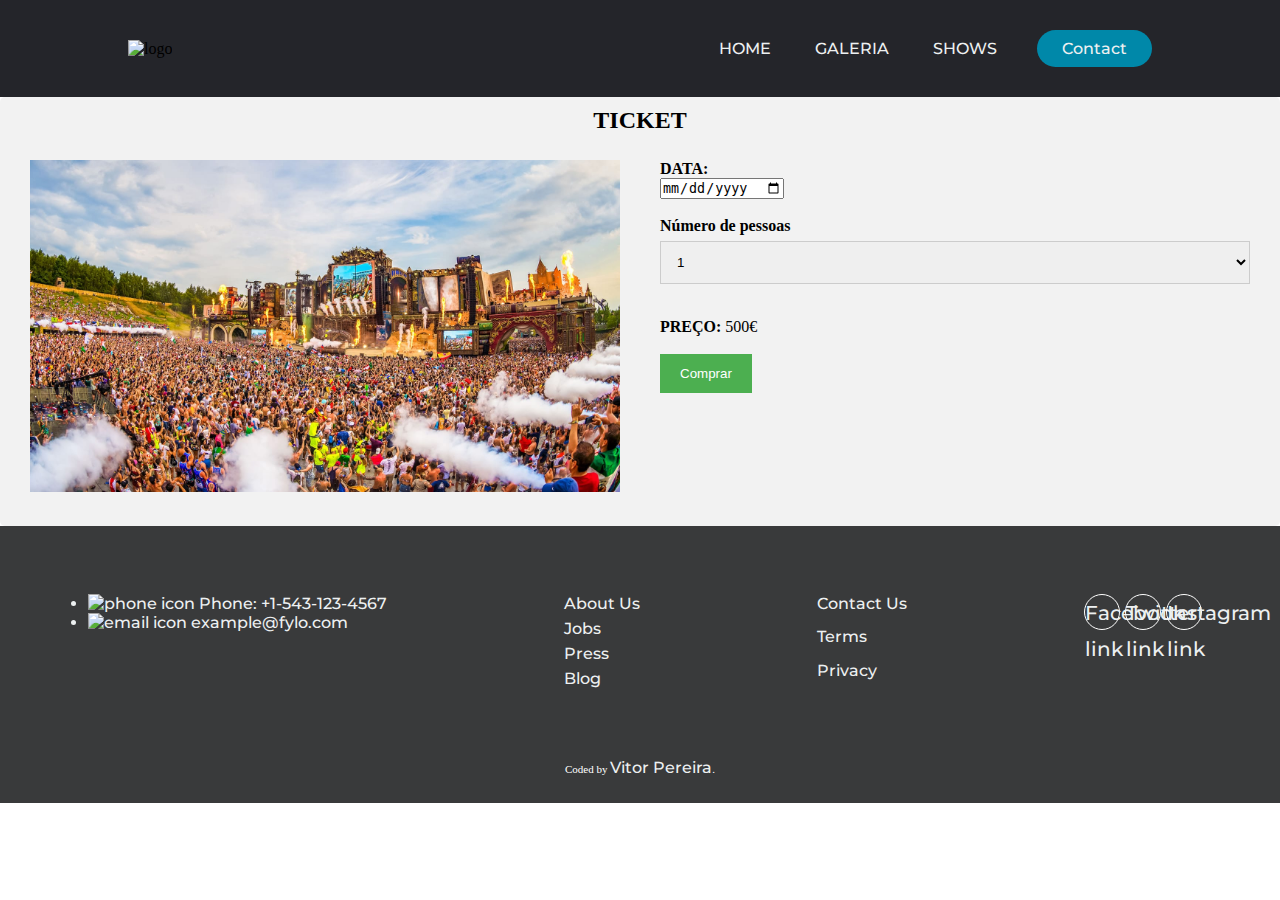
==== compra.html @ 86aa8e2e "a lot of changes" ====
<!DOCTYPE html>
<html lang="en">
<head>
    <meta charset="UTF-8">
    <meta name="viewport" content="width=device-width, initial-scale=1.0">
    <link rel="stylesheet" href="compra.css">
    <script src="js/jquery-3.3.1.min.js"></script>
    <script src="js/bootstrap.min.js"></script>
    <link rel="stylesheet" href="https://use.fontawesome.com/releases/v5.5.0/css/all.css" integrity="sha384-B4dIYHKNBt8Bc12p+WXckhzcICo0wtJAoU8YZTY5qE0Id1GSseTk6S+L3BlXeVIU" crossorigin="anonymous">
    <link href="https://fonts.googleapis.com/css?family=Montserrat" rel="stylesheet">
    <title>Eventos</title>
</head>
<body>
  <header>
    <img src="imagens/logo.svg" alt="logo" class="logo">
    <nav>
      <ul class="nav_links">
        <li><a href="index.html">HOME</a></li>
        <li><a href="galeria.html">GALERIA</a></li>
        <li><a href="shows.html">SHOWS</a></li>
      </ul>
    </nav>
    <a href="contacto.html" class="cta"><button>Contact</button></a>
  </header>
  <div class="container">
    <div style="text-align:center">
      <h2>TICKET</h2>
      
    </div>
    <div class="row">
      <div class="column">
        <img src="imagens/01.jpg" style="width:100%">
      </div>
      <div class="column">
        <form action="/action_page.php">
          <label for="fname"><strong>DATA:</strong></label>
          <br>
          
          <input type="date" id="data" name="data">
          <br>
          <br>
          <label for="pais"><strong>Número de pessoas</strong></label>
        <select id="npessoas" name="numeroPessoas">
          <option value="um">1</option>
          <option value="dois">2</option>
          <option value="tres">3</option>
          <option value="quatro">4</option>
          <option value="cinco">5</option>
          
        </select>
          <br>
          <br>
          <label for="lname"><strong>PREÇO:</strong> 500€</label>
          <br>
          <br>
          
          <input type="submit" value="Comprar">
        </form>
      </div>
    </div>
  </div>
  



    <footer class="site-footer">
      <img class="footer-logo" src="" alt="">
      <section class="footer-main">
        <ul class="contact-info">
          <li class="contact-info__item">
            <img class="contact-icon" src="images/icon-phone.svg" alt="phone icon">
            Phone: +1-543-123-4567</li>
          <li class="contact-info__item">
            <img class="contact-icon" src="images/icon-email.svg" alt="email icon">
            example@fylo.com</li>
        </ul>
        <nav class="footer-nav nav nav1">
          <a class="footer-nav__menu" href="#">About Us</a>
          <a class="footer-nav__menu" href="#">Jobs</a>
          <a class="footer-nav__menu" href="#">Press</a>
          <a class="footer-nav__menu" href="#">Blog</a>
        </nav>
        <nav class="footer-nav nav nav2">
          <a class="footer-nav__menu" href="#">Contact Us</a>
          <a class="footer-nav__menu" href="#">Terms</a>
          <a class="footer-nav__menu" href="#">Privacy</a>
        </nav>
        <div class="social-menu">
          <a class="social-menu__link" href="https://www.facebook.com/" target="_blank">
            <span class="sr-only">Facebook link</span>
            <i class="fab fa-facebook-f"></i>
          </a>
          <a class="social-menu__link" href="https://www.twitter.com/" target="_blank">
            <span class="sr-only">Twitter link</span>
            <i class="fab fa-twitter"></i>
          </a>
          <a class="social-menu__link" href="https://www.instagram.com/" target="_blank">
            <span class="sr-only">Instagram link</span>
            <i class="fab fa-instagram"></i>
          </a>
        </div>
      </section>
      <p class="attribution">
      Coded by <a href="#">Vitor Pereira</a>.
      </p>
    </footer>

</body>
</html>
---- compra.css ----
@import url('https://fonts.googleapis.com/css2?family=Montserrat:500');
a {  text-decoration: none; color: #fff; }

.container{
  position: relative;
}
.container h1{
  position: absolute;
  font-size: 32px;
  left: 450px;
  top: 450px;
  color: #24252a;
  
}
body {
  font-weight: 400;
  margin: 0;
  padding: 0;
  box-sizing: border-box;
}

* {
  box-sizing: border-box;
  margin: 0;
  padding: 0;
}

li, a, button{
  font-family: "Montserrat", sans-serif;
  font-weight: 500;
  font-size: 16px;
  color: #edf0f1;
}

header{
  display: flex;
  justify-content: space-between;
  align-items: center;
  padding: 30px 10%;
  background-color: #24252a;
}

.logo{
  cursor: pointer;
  margin-right: auto;
}

.nav_links{
  list-style: none;
}

.nav_links li{
  display: inline-block;
  padding: 0px 20px;
}

.nav_links li a{
  transition: all 0.3s ease 0s;
}

.nav_links li a:hover{
  color: #0088a9;
}

button{
  margin-left: 20px;
  padding: 9px 25px;
  background-color: rgba(0,136,169,1);
  border: none;
  border-radius: 50px;
  cursor: pointer;
  transition: all 0.3s ease 0s;
}

/* Footer */

.attribution {
  text-align: center;
  padding-top: 5%;
  padding-bottom: 2%;
  font-size: 11px;
}



.footer-logo {
  padding: 5% 3% 0;
  -webkit-filter: brightness(0) invert(1);
  filter: brightness(0) invert(1);
}

.footer-main {  display: flex; justify-content: space-around; }
.footer-nav {  display: grid; }
.footer-nav__menu {  padding-bottom: 8%; }

.site-footer {
  background-color: #393a3b;
  color: #fff;
  overflow: hidden;
}

.social-menu {
  display: grid;
  grid-template-columns: repeat(3, 1fr);
  grid-column-gap: 5%;
}

.social-menu__link {
  border: 1px solid #fff;
  border-radius: 50%;
  font-size: 1.25rem;
  width: 2.25rem;
  height: 2.25rem;
  line-height: 2.25rem;
  text-align: center;
  display: inline-block;
}

/* Style inputs */
input[type=text], select, textarea {
    width: 100%;
    padding: 12px;
    border: 1px solid #ccc;
    margin-top: 6px;
    margin-bottom: 16px;
    resize: vertical;
  }
  
  input[type=submit] {
    background-color: #4CAF50;
    color: white;
    padding: 12px 20px;
    border: none;
    cursor: pointer;
  }
  
  input[type=submit]:hover {
    background-color: #45a049;
  }
  
  /* Style the container/contact section */
  .container {
    border-radius: 5px;
    background-color: #f2f2f2;
    padding: 10px;
  }
  
  /* Create two columns that float next to eachother */
  .column {
    float: left;
    width: 50%;
    margin-top: 6px;
    padding: 20px;
  }
  
  /* Clear floats after the columns */
  .row:after {
    content: "";
    display: table;
    clear: both;
  }
  
  /* Responsive layout - when the screen is less than 600px wide, make the two columns stack on top of each other instead of next to each other */
  @media screen and (max-width: 600px) {
    .column, input[type=submit] {
      width: 100%;
      margin-top: 0;
    }
  }
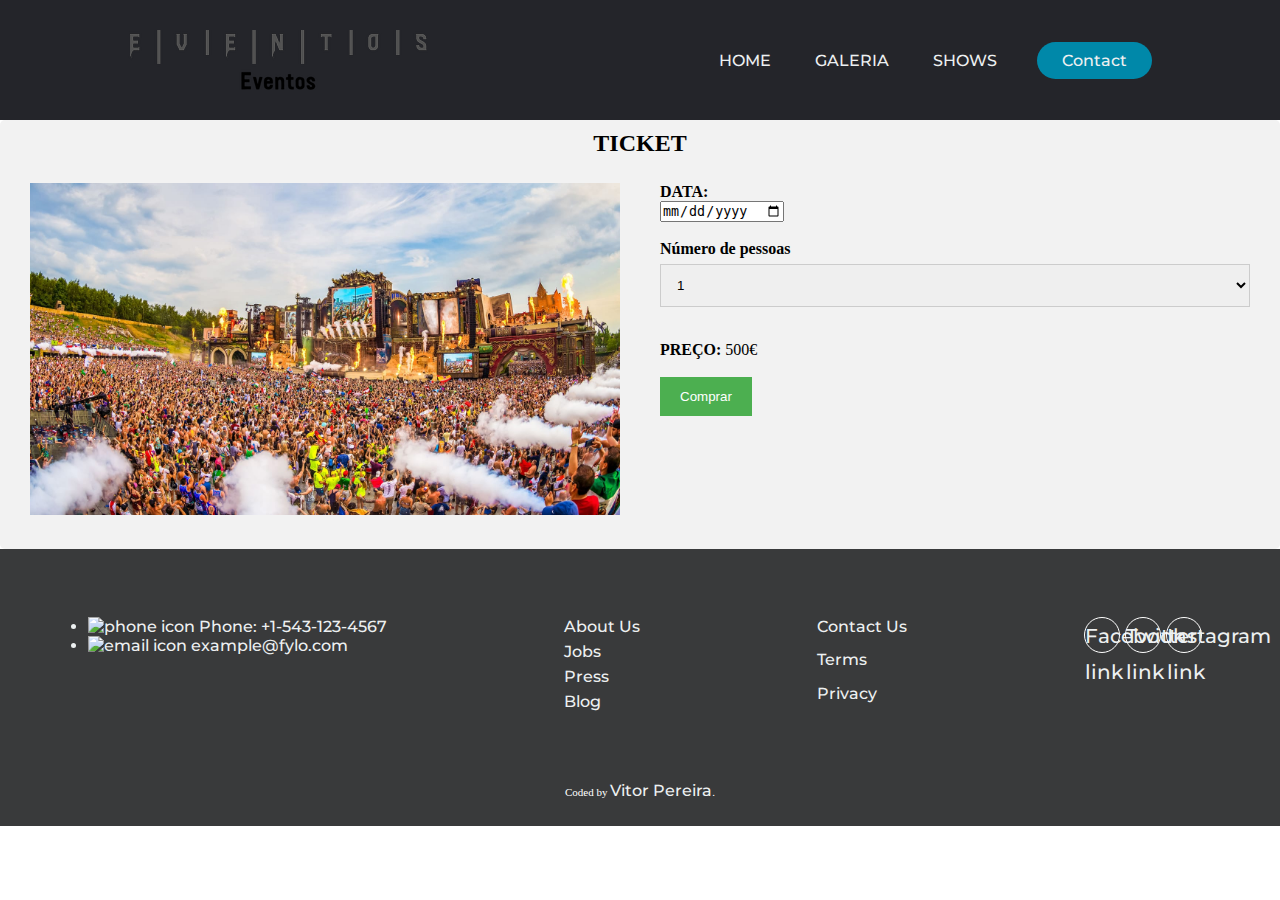
==== commit 38e08a8d: "mod" ====
--- a/compra.html
+++ b/compra.html
@@ -12,7 +12,7 @@
 </head>
 <body>
   <header>
-    <img src="imagens/logo.svg" alt="logo" class="logo">
+    <img src="imagens/logo.jpg" alt="logo" class="logo">
     <nav>
       <ul class="nav_links">
         <li><a href="index.html">HOME</a></li>
